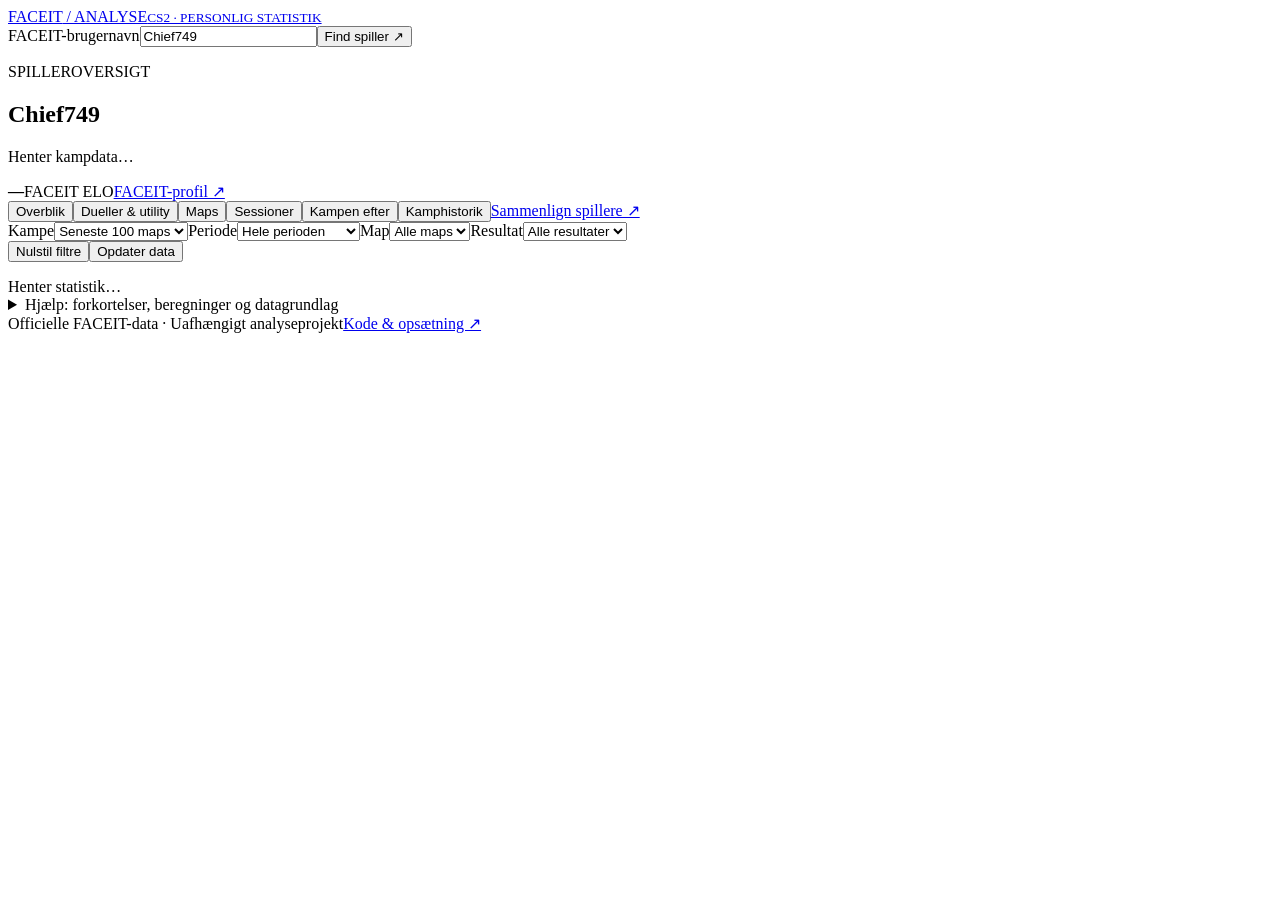
==== dashboard/public/dashboard.html @ 3bfe22c3 "Enable accessible bidirectional column sorting in match history" ====
<!doctype html><html lang="da"><head><meta charset="utf-8"><meta name="viewport" content="width=device-width,initial-scale=1"><title>FACEIT Analyse · CS2-statistik</title><meta name="description" content="CS2-statistik, form, maps, opening duels og utility fra officielle FACEIT-data."><link rel="stylesheet" href="/dashboard.css"></head>
<body><main>
<header><a href="/" class="brand">FACEIT<span> / ANALYSE</span><small>CS2 · PERSONLIG STATISTIK</small></a><form id="search"><label class="sr-only" for="nickname">FACEIT-brugernavn</label><input id="nickname" aria-describedby="configuration" name="nickname" value="Chief749" maxlength="64" placeholder="FACEIT-brugernavn" autocomplete="off" required><button type="submit" id="searchButton">Find spiller ↗</button></form></header>
<div id="error" class="notice error" role="alert" hidden></div>
<section class="intro"><div><p class="eyebrow">SPILLEROVERSIGT</p><h1 id="playerName">Chief749</h1><p id="status" role="status">Henter kampdata…</p></div><div class="player-meta"><strong id="elo">—</strong><span id="level">FACEIT ELO</span><a id="profileLink" href="https://www.faceit.com/en/players/Chief749" target="_blank" rel="noopener">FACEIT-profil ↗</a></div></section>
<p id="configuration" class="notice" hidden>Du ser Chief749s automatisk opdaterede kampdata. Søgning på andre spillere afventer opsætning.</p>
<nav id="viewNav" aria-label="Analysevisninger"><button type="button" data-view-target="overview" aria-current="page">Overblik</button><button type="button" data-view-target="details">Dueller & utility</button><button type="button" data-view-target="maps">Maps</button><button type="button" data-view-target="sessions">Sessioner</button><button type="button" data-view-target="followup">Kampen efter</button><button type="button" data-view-target="history">Kamphistorik</button><a href="/compare.html">Sammenlign spillere ↗</a></nav>
<section class="filters" aria-label="Filtre"><label>Kampe<select id="limit"><option value="100">Seneste 100 maps</option><option value="50">Seneste 50 maps</option><option value="20">Seneste 20 maps</option><option value="all">Alle indlæste</option></select></label><label>Periode<select id="days"><option value="all">Hele perioden</option><option value="30">Seneste 30 dage</option><option value="90">Seneste 90 dage</option></select></label><label>Map<select id="map"><option value="all">Alle maps</option></select></label><label>Resultat<select id="result"><option value="all">Alle resultater</option><option value="win">Sejre</option><option value="loss">Nederlag</option></select></label><div class="filter-actions"><button id="resetFilters" class="secondary" type="button">Nulstil filtre</button><button id="refresh" class="secondary" type="button" title="Hent seneste tilgængelige data. Nye data kan være forsinket af cache eller arkivimport.">Opdater data</button></div></section>
<p class="muted scope" id="scope" role="status"></p><p id="viewHelp" class="view-help"></p>
<div id="loadingState" class="panel empty" role="status">Henter statistik…</div>
<div id="emptyState" class="panel empty" hidden><h2>Ingen kampe matcher dine filtre</h2><p>Vælg en længere periode eller vis alle maps.</p><button id="resetEmpty" type="button">Vis alle indlæste kampe</button></div>
<section id="overview" data-view="overview" hidden class="metrics" aria-label="Standardstats"></section>
<section class="combat-strip" id="combat" data-view="overview" hidden></section>
<section id="form" data-view="overview" hidden class="columns"><article class="panel trend"><div class="panel-head"><div><p class="eyebrow">UDVIKLING</p><h2>Din form over tid</h2></div><label class="sr-only" for="chartMetric">Statistik på grafen</label><select id="chartMetric"><option value="adr">ADR</option><option value="kpr">Kills pr. runde</option></select></div><canvas id="chart" height="250" role="img" aria-label="Kampstatistik med glidende gennemsnit over fem maps"></canvas><p class="muted"><span class="legend-win">● Sejr</span> · <span class="legend-loss">● Nederlag</span> · Orange linje: 5 maps, vægtet efter runder. Ældste kamp til venstre; punkterne er jævnt fordelt, uanset pauser.</p></article><article class="panel"><p class="eyebrow">PERSONLIG BASELINE</p><h2>Form & stabilitet</h2><div id="insights"></div></article></section>
<section id="details" data-view="details" hidden><div class="section-heading"><h2>Dueller, clutches & utility</h2><span id="detailStatus" role="status"></span></div><div class="advanced" id="advanced"></div></section>
<section id="mapSection" data-view="maps" hidden class="panel"><div class="panel-head"><h2>Dine maps</h2><div class="map-controls"><label>Sortér efter<select id="mapSort"><option value="count">Flest kampe</option><option value="adr">Højeste ADR</option><option value="winrate">Højeste winrate</option></select></label><label>Mindst antal maps<select id="mapMinimum"><option value="0">Vis alle</option><option value="5">5 maps</option><option value="10">10 maps</option></select></label></div></div><div class="table-wrap"><table><thead><tr><th scope="col">Map</th><th scope="col">Maps</th><th scope="col">Winrate</th><th scope="col">95 % interval</th><th scope="col">K/D</th><th scope="col">ADR</th><th scope="col">Entry-sejre</th><th scope="col">Utility / runde</th></tr></thead><tbody id="maps"></tbody></table></div><p class="muted">Klik på et mapnavn for at se dets overblik. 95 %-intervallet viser usikkerheden om winrate; få kampe giver brede intervaller.</p></section>
<section id="sessions" data-view="sessions" hidden class="columns"><article class="panel"><div class="panel-head"><h2>Gennem en session</h2><span>Antal maps vises altid</span></div><div class="table-wrap"><table><thead><tr><th scope="col">Placering</th><th scope="col">Maps</th><th scope="col">Winrate</th><th scope="col">ADR</th><th scope="col">K/D</th></tr></thead><tbody id="sessionTable"></tbody></table></div><p class="muted">Ny session efter mere end 90 minutter mellem kampenes sluttidspunkter. Positioner beregnes før filtrering. Første indlæste session kan være ufuldstændig.</p></article></section><section id="afterOverview" class="panel" data-view="followup" hidden><h2>Efter sejr og nederlag</h2><div class="table-wrap"><table><thead><tr><th scope="col">Forrige kamp</th><th scope="col">Maps</th><th scope="col">Winrate</th><th scope="col">Kills / map</th><th scope="col">Deaths / map</th><th scope="col">Kills i alt</th><th scope="col">Deaths i alt</th><th scope="col">ADR</th><th scope="col">K/D</th></tr></thead><tbody id="afterTable"></tbody></table></div><p class="muted">Tallene beskriver kampen efter resultatet — ikke selve sejren eller nederlaget. Kills/deaths pr. map er gennemsnit for maps med begge felter. Totaltal afhænger af antal maps; brug også ADR og K/D, da kamplængden kan variere. Kun efterfølgende kampe inden for 90 minutter. Sammenhænge kan også skyldes maps, medspillere og modstandere. Grupper under 10 maps markeres med *. Filtrene øverst gælder her for den efterfølgende kamp.</p></section>
<section id="rebound" data-view="followup" hidden class="panel">
<div class="panel-head"><div><p class="eyebrow">KAMPEN EFTER EN GOD ELLER DÅRLIG PRÆSTATION</p><h2>Vælg din egen sammenligning</h2></div><span id="reboundCount" role="status"></span></div>
<div class="presets" aria-label="Hurtigvalg til sammenligning"><span>Start med:</span><button type="button" data-preset="weak">Under 0,60 K/R</button><button type="button" data-preset="ten">Nederlag med 10 kills</button><button type="button" data-preset="loss">Efter alle nederlag</button></div>
<div class="filters rebound-filters">
<label>Forrige kamps resultat<select id="reboundResult"><option value="all">Alle resultater</option><option value="loss">Nederlag</option><option value="win">Sejr</option></select></label>
<label>Forrige kamps præstation<select id="reboundRule"><option value="kprBelow">Kills / runde under</option><option value="killsAtMost">Højst antal kills</option><option value="killsAtLeast">Mindst antal kills</option><option value="killsExactly">Præcis antal kills</option><option value="all">Uanset præstation</option></select></label>
<label><span id="thresholdLabel">Grænse · kills / runde</span><input id="reboundThreshold" type="number" min="0" max="5" step="0.05" value="0.6"></label>
<label>Tid til næste kamp<select id="reboundWindow"><option value="all">Uanset pause</option><option value="session">Inden for 90 minutter</option></select></label>
</div>
<p class="muted">Filtrene øverst udvælger den forrige kamp. Den næste findes i hele den indlæste historik og kan være på et andet map eller en anden dag. Kun enkeltmap-kampe med en kendt efterfølger tælles.</p>
<div id="reboundCards" class="metrics rebound-cards"></div>
<p id="reboundInsight" class="notice" role="status"></p>
<div class="table-wrap"><table><thead><tr><th scope="col">Statistik</th><th scope="col">Forrige kamp · gns.</th><th scope="col">Næste kamp · gns.</th><th scope="col">Ændring</th><th scope="col">Par med data</th></tr></thead><tbody id="reboundSummary"></tbody></table></div>
<details class="inline-help"><summary>Sådan skal sammenligningen læses</summary><p class="muted">Hvert kamppar vægter lige meget. Flere kills kan skyldes flere runder; sammenlign derfor også kills pr. runde. En forbedring efter en udvalgt svag kamp er ikke i sig selv tegn på mental styrke: usædvanligt lave resultater vil ofte blive fulgt af mere normale resultater. Maps og modstandere kan også ændre sig.</p></details>
<details><summary id="reboundPairLabel">Se de konkrete kamppar</summary><div class="table-wrap"><table><thead><tr><th scope="col">Forrige → næste dato</th><th scope="col">Maps</th><th scope="col">Forrige resultat</th><th scope="col">Kills før → efter</th><th scope="col">Deaths før → efter</th><th scope="col">Kills/runde før → efter</th><th scope="col">Ændring K/R</th><th scope="col">Næste resultat</th><th scope="col">FACEIT</th></tr></thead><tbody id="reboundPairs"></tbody></table></div></details>
</section>
<section id="history" data-view="history" hidden class="panel"><div class="panel-head"><h2>Kamphistorik</h2><span id="matchCount"></span></div><p>To eksperimentelle ratings: din samlede præstation og din placering blandt dine egne tidligere kampe. Tryk på en HaldLab-rating for at se bidragene.</p><details class="rating-method"><summary>Sådan beregnes ratings</summary><p id="ratingCoverage"></p><p><strong>HaldLab (0–2):</strong> 1,00 er udgangspunktet ved referencegennemsnittet. Formlen er 1 + 0,20 × (0,30 × z(ADR) + 0,25 × z(kills/runde) − 0,15 × z(deaths/runde) + 0,20 × z(opening-balance/runde) + 0,10 × z(flashede fjender/runde)). z er afstanden fra referencegennemsnittet målt i standardafvigelser. Opening-balance er vundne minus tabte åbningsdueller.</p><p>Det faste referencegrundlag er alle tilgængelige spillere i Chief749s 100 indlæste kampe ved oprettelsen af model v1. Det er et udsnit af disse lobbyer, ikke et repræsentativt FACEIT-gennemsnit. Historiske kampe vurderes med samme reference; dette er ikke en prognose. Vægtene er foreløbige. Kills og skade overlapper, og lave deaths eller mange flashes er ikke altid udtryk for god rundeværdi. Modellen er ikke justeret for ELO og er hverken FACEIT Rating eller Swing.</p><p><strong>Personlig (0–100):</strong> 100 × (tidligere lavere ratings + halvdelen af lige ratings) / antal tidligere ratings. 80 betyder en placering omkring din egen 80. percentil. Mindst 20 komplette tidligere maps kræves. Vi bruger samme map, hvis der er mindst 20; ellers alle maps. Aktuel kamp, senere kampe og kampe med samme sluttid udelades.</p><p>Historikken bygger på op til 100 indlæste maps, også når du filtrerer visningen. Ældre kampe kan derfor mangle personlig rating. Manglende input vises som —, aldrig som nul. Ratings opdateres, mens kampdetaljer hentes. Personlig rating er ikke en sammenligning af forskellige spilleres niveau.</p></details><p class="sort-help">Klik på en kolonne for at sortere; klik igen for at vende rækkefølgen. K, D og A kan vælges hver for sig. Score sorteres efter første tal, derefter andet; opening efter vundne dueller, derefter forsøg. Manglende værdier står nederst.</p><div class="table-wrap"><table><thead><tr><th scope="col" aria-sort="descending"><button type="button" class="sort-button" data-history-sort="date">Dato<span class="sort-arrow" aria-hidden="true">↓</span></button></th><th scope="col" aria-sort="none"><button type="button" class="sort-button" data-history-sort="map">Map<span class="sort-arrow" aria-hidden="true">↕</span></button></th><th scope="col" aria-sort="none"><button type="button" class="sort-button" data-history-sort="result">Resultat<span class="sort-arrow" aria-hidden="true">↕</span></button></th><th scope="col" aria-sort="none"><button type="button" class="sort-button" data-history-sort="score">Score<span class="sort-arrow" aria-hidden="true">↕</span></button></th><th scope="col" aria-sort="none"><button type="button" class="sort-button" data-history-sort="kills" aria-label="Sortér efter kills">K<span class="sort-arrow" aria-hidden="true">↕</span></button> / <button type="button" class="sort-button" data-history-sort="deaths" aria-label="Sortér efter deaths">D<span class="sort-arrow" aria-hidden="true">↕</span></button> / <button type="button" class="sort-button" data-history-sort="assists" aria-label="Sortér efter assists">A<span class="sort-arrow" aria-hidden="true">↕</span></button></th><th scope="col" aria-sort="none"><button type="button" class="sort-button" data-history-sort="kd">K/D<span class="sort-arrow" aria-hidden="true">↕</span></button></th><th scope="col" aria-sort="none"><button type="button" class="sort-button" data-history-sort="kpr">Kills / runde<span class="sort-arrow" aria-hidden="true">↕</span></button></th><th scope="col" aria-sort="none"><button type="button" class="sort-button" data-history-sort="adr">ADR<span class="sort-arrow" aria-hidden="true">↕</span></button></th><th scope="col" aria-sort="none"><button type="button" class="sort-button" data-history-sort="rating">HaldLab · beta<span class="sort-arrow" aria-hidden="true">↕</span></button></th><th scope="col" aria-sort="none"><button type="button" class="sort-button" data-history-sort="personal">Personlig · /100<span class="sort-arrow" aria-hidden="true">↕</span></button></th><th scope="col" aria-sort="none"><button type="button" class="sort-button" data-history-sort="hs">HS %<span class="sort-arrow" aria-hidden="true">↕</span></button></th><th scope="col" aria-sort="none"><button type="button" class="sort-button" data-history-sort="opening">Opening vundet / forsøgt<span class="sort-arrow" aria-hidden="true">↕</span></button></th><th scope="col" aria-sort="none"><button type="button" class="sort-button" data-history-sort="utility">Utility-skade<span class="sort-arrow" aria-hidden="true">↕</span></button></th><th scope="col">Kamp</th></tr></thead><tbody id="matches"></tbody></table></div></section>
<details class="panel" data-view="overview" hidden><summary>Elo og level 10-scenarie</summary><p id="forecast"></p><p class="muted">Antager ±25 Elo pr. kamp og uændret winrate og aktivitet. Kræver mindst 10 enkeltmap-kampe i de seneste 30 dage. Faktiske Elo-ændringer varierer.</p></details>
<details class="panel methodology"><summary>Hjælp: forkortelser, beregninger og datagrundlag</summary><p><strong>ADR:</strong> skade pr. runde. <strong>K/D:</strong> kills divideret med deaths. <strong>K/R:</strong> kills pr. runde. <strong>HS %:</strong> andel kills med headshot. <strong>Opening:</strong> kampens første duel i en runde. <strong>Clutch:</strong> en situation, hvor du er alene mod de resterende modstandere. <strong>*:</strong> færre end 10 maps; et usikkert udsnit.</p><p>Data kommer fra FACEIT Data API. K/D beregnes fra samlede kills og deaths. ADR vægtes efter runder. HS % beregnes fra headshot-kills og kills. Procenter for entry og clutch beregnes fra samlede sejre og forsøg. Manglende felter vises som — og tælles ikke som nul.</p><p>Entry viser FACEITs Entry Wins / Entry Count. Clutches vises separat for 1v1 og 1v2. Utility-skade pr. runde bruger Utility Damage / Rounds. Fjender pr. flash bruger Enemies Flashed / Flash Count. Multikill-runder summerer Double, Triple, Quadro og Penta Kills. Felternes betydning følger FACEITs registrering.</p><p>Form sammenligner de seneste op til 20 maps med lige så mange foregående maps i det filtrerede udsnit. Stabilitet viser median og 25.–75. percentil af ADR pr. map. Et kort udsnit eller forskelle i modstandere kan påvirke sammenligningen. Maps i en serie tælles separat.</p><p>Profilopslag gemmes midlertidigt i 5 minutter og kampdetaljer i op til en time. Chief749s arkiv opdateres via GitHub, også når dashboardet er lukket. Nye spilleropslag henter op til 100 seneste maps.</p></details>
<footer><span>Officielle FACEIT-data · Uafhængigt analyseprojekt</span><a href="https://github.com/mathiaszh/chief749-faceit-dashboard" target="_blank" rel="noopener">Kode & opsætning ↗</a></footer>
</main><script type="module" src="/dashboard.mjs"></script></body></html>
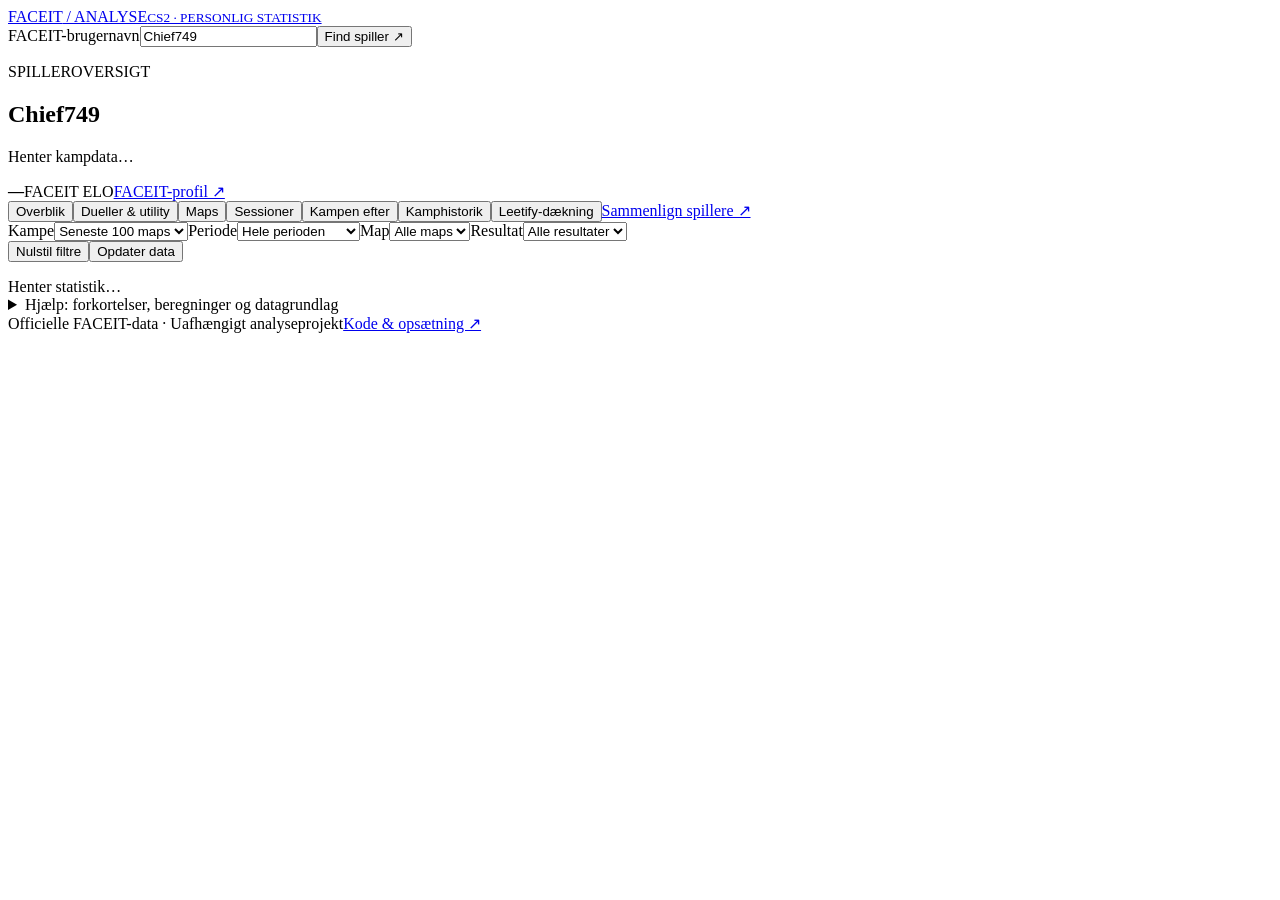
==== commit 6923a059: "Show explicit Leetify coverage, failed lookups and on-demand batch testing" ====
--- a/dashboard/public/dashboard.html
+++ b/dashboard/public/dashboard.html
@@ -4,7 +4,7 @@
 <div id="error" class="notice error" role="alert" hidden></div>
 <section class="intro"><div><p class="eyebrow">SPILLEROVERSIGT</p><h1 id="playerName">Chief749</h1><p id="status" role="status">Henter kampdata…</p></div><div class="player-meta"><strong id="elo">—</strong><span id="level">FACEIT ELO</span><a id="profileLink" href="https://www.faceit.com/en/players/Chief749" target="_blank" rel="noopener">FACEIT-profil ↗</a></div></section>
 <p id="configuration" class="notice" hidden>Du ser Chief749s automatisk opdaterede kampdata. Søgning på andre spillere afventer opsætning.</p>
-<nav id="viewNav" aria-label="Analysevisninger"><button type="button" data-view-target="overview" aria-current="page">Overblik</button><button type="button" data-view-target="details">Dueller & utility</button><button type="button" data-view-target="maps">Maps</button><button type="button" data-view-target="sessions">Sessioner</button><button type="button" data-view-target="followup">Kampen efter</button><button type="button" data-view-target="history">Kamphistorik</button><a href="/compare.html">Sammenlign spillere ↗</a></nav>
+<nav id="viewNav" aria-label="Analysevisninger"><button type="button" data-view-target="overview" aria-current="page">Overblik</button><button type="button" data-view-target="details">Dueller & utility</button><button type="button" data-view-target="maps">Maps</button><button type="button" data-view-target="sessions">Sessioner</button><button type="button" data-view-target="followup">Kampen efter</button><button type="button" data-view-target="history">Kamphistorik</button><button type="button" data-view-target="leetify">Leetify-dækning</button><a href="/compare.html">Sammenlign spillere ↗</a></nav>
 <section class="filters" aria-label="Filtre"><label>Kampe<select id="limit"><option value="100">Seneste 100 maps</option><option value="50">Seneste 50 maps</option><option value="20">Seneste 20 maps</option><option value="all">Alle indlæste</option></select></label><label>Periode<select id="days"><option value="all">Hele perioden</option><option value="30">Seneste 30 dage</option><option value="90">Seneste 90 dage</option></select></label><label>Map<select id="map"><option value="all">Alle maps</option></select></label><label>Resultat<select id="result"><option value="all">Alle resultater</option><option value="win">Sejre</option><option value="loss">Nederlag</option></select></label><div class="filter-actions"><button id="resetFilters" class="secondary" type="button">Nulstil filtre</button><button id="refresh" class="secondary" type="button" title="Hent seneste tilgængelige data. Nye data kan være forsinket af cache eller arkivimport.">Opdater data</button></div></section>
 <p class="muted scope" id="scope" role="status"></p><p id="viewHelp" class="view-help"></p>
 <div id="loadingState" class="panel empty" role="status">Henter statistik…</div>
@@ -31,7 +31,8 @@
 <details class="inline-help"><summary>Sådan skal sammenligningen læses</summary><p class="muted">Hvert kamppar vægter lige meget. Flere kills kan skyldes flere runder; sammenlign derfor også kills pr. runde. En forbedring efter en udvalgt svag kamp er ikke i sig selv tegn på mental styrke: usædvanligt lave resultater vil ofte blive fulgt af mere normale resultater. Maps og modstandere kan også ændre sig.</p></details>
 <details><summary id="reboundPairLabel">Se de konkrete kamppar</summary><div class="table-wrap"><table><thead><tr><th scope="col">Forrige → næste dato</th><th scope="col">Maps</th><th scope="col">Forrige resultat</th><th scope="col">Kills før → efter</th><th scope="col">Deaths før → efter</th><th scope="col">Kills/runde før → efter</th><th scope="col">Ændring K/R</th><th scope="col">Næste resultat</th><th scope="col">FACEIT</th></tr></thead><tbody id="reboundPairs"></tbody></table></div></details>
 </section>
-<section id="history" data-view="history" hidden class="panel"><div class="panel-head"><h2>Kamphistorik</h2><span id="matchCount"></span></div><p>To eksperimentelle ratings: din samlede præstation og din placering blandt dine egne tidligere kampe. Tryk på en HaldLab-rating for at se bidragene.</p><details class="rating-method"><summary>Sådan beregnes ratings</summary><p id="ratingCoverage"></p><p><strong>HaldLab (0–2):</strong> 1,00 er udgangspunktet ved referencegennemsnittet. Formlen er 1 + 0,20 × (0,30 × z(ADR) + 0,25 × z(kills/runde) − 0,15 × z(deaths/runde) + 0,20 × z(opening-balance/runde) + 0,10 × z(flashede fjender/runde)). z er afstanden fra referencegennemsnittet målt i standardafvigelser. Opening-balance er vundne minus tabte åbningsdueller.</p><p>Det faste referencegrundlag er alle tilgængelige spillere i Chief749s 100 indlæste kampe ved oprettelsen af model v1. Det er et udsnit af disse lobbyer, ikke et repræsentativt FACEIT-gennemsnit. Historiske kampe vurderes med samme reference; dette er ikke en prognose. Vægtene er foreløbige. Kills og skade overlapper, og lave deaths eller mange flashes er ikke altid udtryk for god rundeværdi. Modellen er ikke justeret for ELO og er hverken FACEIT Rating eller Swing.</p><p><strong>Personlig (0–100):</strong> 100 × (tidligere lavere ratings + halvdelen af lige ratings) / antal tidligere ratings. 80 betyder en placering omkring din egen 80. percentil. Mindst 20 komplette tidligere maps kræves. Vi bruger samme map, hvis der er mindst 20; ellers alle maps. Aktuel kamp, senere kampe og kampe med samme sluttid udelades.</p><p>Historikken bygger på op til 100 indlæste maps, også når du filtrerer visningen. Ældre kampe kan derfor mangle personlig rating. Manglende input vises som —, aldrig som nul. Ratings opdateres, mens kampdetaljer hentes. Personlig rating er ikke en sammenligning af forskellige spilleres niveau.</p></details><p class="sort-help">Klik på en kolonne for at sortere; klik igen for at vende rækkefølgen. K, D og A kan vælges hver for sig. Score sorteres efter første tal, derefter andet; opening efter vundne dueller, derefter forsøg. Manglende værdier står nederst.</p><div class="table-wrap"><table><thead><tr><th scope="col" aria-sort="descending"><button type="button" class="sort-button" data-history-sort="date">Dato<span class="sort-arrow" aria-hidden="true">↓</span></button></th><th scope="col" aria-sort="none"><button type="button" class="sort-button" data-history-sort="map">Map<span class="sort-arrow" aria-hidden="true">↕</span></button></th><th scope="col" aria-sort="none"><button type="button" class="sort-button" data-history-sort="result">Resultat<span class="sort-arrow" aria-hidden="true">↕</span></button></th><th scope="col" aria-sort="none"><button type="button" class="sort-button" data-history-sort="score">Score<span class="sort-arrow" aria-hidden="true">↕</span></button></th><th scope="col" aria-sort="none"><button type="button" class="sort-button" data-history-sort="kills" aria-label="Sortér efter kills">K<span class="sort-arrow" aria-hidden="true">↕</span></button> / <button type="button" class="sort-button" data-history-sort="deaths" aria-label="Sortér efter deaths">D<span class="sort-arrow" aria-hidden="true">↕</span></button> / <button type="button" class="sort-button" data-history-sort="assists" aria-label="Sortér efter assists">A<span class="sort-arrow" aria-hidden="true">↕</span></button></th><th scope="col" aria-sort="none"><button type="button" class="sort-button" data-history-sort="kd">K/D<span class="sort-arrow" aria-hidden="true">↕</span></button></th><th scope="col" aria-sort="none"><button type="button" class="sort-button" data-history-sort="kpr">Kills / runde<span class="sort-arrow" aria-hidden="true">↕</span></button></th><th scope="col" aria-sort="none"><button type="button" class="sort-button" data-history-sort="adr">ADR<span class="sort-arrow" aria-hidden="true">↕</span></button></th><th scope="col" aria-sort="none"><button type="button" class="sort-button" data-history-sort="rating">HaldLab · beta<span class="sort-arrow" aria-hidden="true">↕</span></button></th><th scope="col" aria-sort="none"><button type="button" class="sort-button" data-history-sort="personal">Personlig · /100<span class="sort-arrow" aria-hidden="true">↕</span></button></th><th scope="col" aria-sort="none"><button type="button" class="sort-button" data-history-sort="hs">HS %<span class="sort-arrow" aria-hidden="true">↕</span></button></th><th scope="col" aria-sort="none"><button type="button" class="sort-button" data-history-sort="opening">Opening vundet / forsøgt<span class="sort-arrow" aria-hidden="true">↕</span></button></th><th scope="col" aria-sort="none"><button type="button" class="sort-button" data-history-sort="utility">Utility-skade<span class="sort-arrow" aria-hidden="true">↕</span></button></th><th scope="col">Kamp</th></tr></thead><tbody id="matches"></tbody></table></div></section>
+<section id="leetify" data-view="leetify" hidden class="panel"><div class="panel-head"><h2>Leetify-dækning</h2><span>Forbindelsestest · beta</span></div><p class="notice">Leetify har ikke nødvendigvis data for alle dine kampe. Nogle opslag fejler hos Leetify. Dine FACEIT-statistikker og HaldLab-ratings er uafhængige af denne dækning.</p><p>Undersøg tilgængeligheden for op til 10 maps ad gangen i dit valgte udsnit. Manglende Leetify-data er ikke nul og må ikke tælles med som dårlige præstationer. Denne test viser datadækning; Leetifys statistikværdier er endnu ikke vist på dashboardet.</p><div class="filter-actions"><button id="leetifyCheck" type="button">Undersøg næste 10 maps</button><button id="leetifyRetry" class="secondary" type="button" disabled>Prøv manglende / fejl igen</button></div><p id="leetifyCoverageSummary" role="status" aria-live="polite"></p><p id="leetifyCoverageErrors" class="muted"></p><p class="muted">Status gælder dette opslag og nulstilles ved nyt spilleropslag, opdatering eller genindlæsning. Ikke undersøgte kampe indgår ikke i dækningen. Filtrene ændrer det viste udsnit.</p><div class="table-wrap"><table><thead><tr><th>Dato</th><th>Map</th><th>Leetify-status</th><th>Datatilgængelighed</th></tr></thead><tbody id="leetifyCoverageRows"></tbody></table></div><p>Tilgængelighed kontrolleres via <a href="https://leetify.com/" target="_blank" rel="noopener">Leetify</a>. Uafhængigt projekt.</p></section>
+<section id="history" data-view="history" hidden class="panel"><div class="panel-head"><h2>Kamphistorik</h2><span id="matchCount"></span></div><p class="muted">Leetify dækker ikke nødvendigvis alle kampe. <a href="#leetify">Kontrollér Leetify-dækning</a>. Tabellen her bruger FACEIT-data og egne ratings.</p><p>To eksperimentelle ratings: din samlede præstation og din placering blandt dine egne tidligere kampe. Tryk på en HaldLab-rating for at se bidragene.</p><details class="rating-method"><summary>Sådan beregnes ratings</summary><p id="ratingCoverage"></p><p><strong>HaldLab (0–2):</strong> 1,00 er udgangspunktet ved referencegennemsnittet. Formlen er 1 + 0,20 × (0,30 × z(ADR) + 0,25 × z(kills/runde) − 0,15 × z(deaths/runde) + 0,20 × z(opening-balance/runde) + 0,10 × z(flashede fjender/runde)). z er afstanden fra referencegennemsnittet målt i standardafvigelser. Opening-balance er vundne minus tabte åbningsdueller.</p><p>Det faste referencegrundlag er alle tilgængelige spillere i Chief749s 100 indlæste kampe ved oprettelsen af model v1. Det er et udsnit af disse lobbyer, ikke et repræsentativt FACEIT-gennemsnit. Historiske kampe vurderes med samme reference; dette er ikke en prognose. Vægtene er foreløbige. Kills og skade overlapper, og lave deaths eller mange flashes er ikke altid udtryk for god rundeværdi. Modellen er ikke justeret for ELO og er hverken FACEIT Rating eller Swing.</p><p><strong>Personlig (0–100):</strong> 100 × (tidligere lavere ratings + halvdelen af lige ratings) / antal tidligere ratings. 80 betyder en placering omkring din egen 80. percentil. Mindst 20 komplette tidligere maps kræves. Vi bruger samme map, hvis der er mindst 20; ellers alle maps. Aktuel kamp, senere kampe og kampe med samme sluttid udelades.</p><p>Historikken bygger på op til 100 indlæste maps, også når du filtrerer visningen. Ældre kampe kan derfor mangle personlig rating. Manglende input vises som —, aldrig som nul. Ratings opdateres, mens kampdetaljer hentes. Personlig rating er ikke en sammenligning af forskellige spilleres niveau.</p></details><p class="sort-help">Klik på en kolonne for at sortere; klik igen for at vende rækkefølgen. K, D og A kan vælges hver for sig. Score sorteres efter første tal, derefter andet; opening efter vundne dueller, derefter forsøg. Manglende værdier står nederst.</p><div class="table-wrap"><table><thead><tr><th scope="col" aria-sort="descending"><button type="button" class="sort-button" data-history-sort="date">Dato<span class="sort-arrow" aria-hidden="true">↓</span></button></th><th scope="col" aria-sort="none"><button type="button" class="sort-button" data-history-sort="map">Map<span class="sort-arrow" aria-hidden="true">↕</span></button></th><th scope="col" aria-sort="none"><button type="button" class="sort-button" data-history-sort="result">Resultat<span class="sort-arrow" aria-hidden="true">↕</span></button></th><th scope="col" aria-sort="none"><button type="button" class="sort-button" data-history-sort="score">Score<span class="sort-arrow" aria-hidden="true">↕</span></button></th><th scope="col" aria-sort="none"><button type="button" class="sort-button" data-history-sort="kills" aria-label="Sortér efter kills">K<span class="sort-arrow" aria-hidden="true">↕</span></button> / <button type="button" class="sort-button" data-history-sort="deaths" aria-label="Sortér efter deaths">D<span class="sort-arrow" aria-hidden="true">↕</span></button> / <button type="button" class="sort-button" data-history-sort="assists" aria-label="Sortér efter assists">A<span class="sort-arrow" aria-hidden="true">↕</span></button></th><th scope="col" aria-sort="none"><button type="button" class="sort-button" data-history-sort="kd">K/D<span class="sort-arrow" aria-hidden="true">↕</span></button></th><th scope="col" aria-sort="none"><button type="button" class="sort-button" data-history-sort="kpr">Kills / runde<span class="sort-arrow" aria-hidden="true">↕</span></button></th><th scope="col" aria-sort="none"><button type="button" class="sort-button" data-history-sort="adr">ADR<span class="sort-arrow" aria-hidden="true">↕</span></button></th><th scope="col" aria-sort="none"><button type="button" class="sort-button" data-history-sort="rating">HaldLab · beta<span class="sort-arrow" aria-hidden="true">↕</span></button></th><th scope="col" aria-sort="none"><button type="button" class="sort-button" data-history-sort="personal">Personlig · /100<span class="sort-arrow" aria-hidden="true">↕</span></button></th><th scope="col" aria-sort="none"><button type="button" class="sort-button" data-history-sort="hs">HS %<span class="sort-arrow" aria-hidden="true">↕</span></button></th><th scope="col" aria-sort="none"><button type="button" class="sort-button" data-history-sort="opening">Opening vundet / forsøgt<span class="sort-arrow" aria-hidden="true">↕</span></button></th><th scope="col" aria-sort="none"><button type="button" class="sort-button" data-history-sort="utility">Utility-skade<span class="sort-arrow" aria-hidden="true">↕</span></button></th><th scope="col">Kamp</th></tr></thead><tbody id="matches"></tbody></table></div></section>
 <details class="panel" data-view="overview" hidden><summary>Elo og level 10-scenarie</summary><p id="forecast"></p><p class="muted">Antager ±25 Elo pr. kamp og uændret winrate og aktivitet. Kræver mindst 10 enkeltmap-kampe i de seneste 30 dage. Faktiske Elo-ændringer varierer.</p></details>
 <details class="panel methodology"><summary>Hjælp: forkortelser, beregninger og datagrundlag</summary><p><strong>ADR:</strong> skade pr. runde. <strong>K/D:</strong> kills divideret med deaths. <strong>K/R:</strong> kills pr. runde. <strong>HS %:</strong> andel kills med headshot. <strong>Opening:</strong> kampens første duel i en runde. <strong>Clutch:</strong> en situation, hvor du er alene mod de resterende modstandere. <strong>*:</strong> færre end 10 maps; et usikkert udsnit.</p><p>Data kommer fra FACEIT Data API. K/D beregnes fra samlede kills og deaths. ADR vægtes efter runder. HS % beregnes fra headshot-kills og kills. Procenter for entry og clutch beregnes fra samlede sejre og forsøg. Manglende felter vises som — og tælles ikke som nul.</p><p>Entry viser FACEITs Entry Wins / Entry Count. Clutches vises separat for 1v1 og 1v2. Utility-skade pr. runde bruger Utility Damage / Rounds. Fjender pr. flash bruger Enemies Flashed / Flash Count. Multikill-runder summerer Double, Triple, Quadro og Penta Kills. Felternes betydning følger FACEITs registrering.</p><p>Form sammenligner de seneste op til 20 maps med lige så mange foregående maps i det filtrerede udsnit. Stabilitet viser median og 25.–75. percentil af ADR pr. map. Et kort udsnit eller forskelle i modstandere kan påvirke sammenligningen. Maps i en serie tælles separat.</p><p>Profilopslag gemmes midlertidigt i 5 minutter og kampdetaljer i op til en time. Chief749s arkiv opdateres via GitHub, også når dashboardet er lukket. Nye spilleropslag henter op til 100 seneste maps.</p></details>
 <footer><span>Officielle FACEIT-data · Uafhængigt analyseprojekt</span><a href="https://github.com/mathiaszh/chief749-faceit-dashboard" target="_blank" rel="noopener">Kode & opsætning ↗</a></footer>
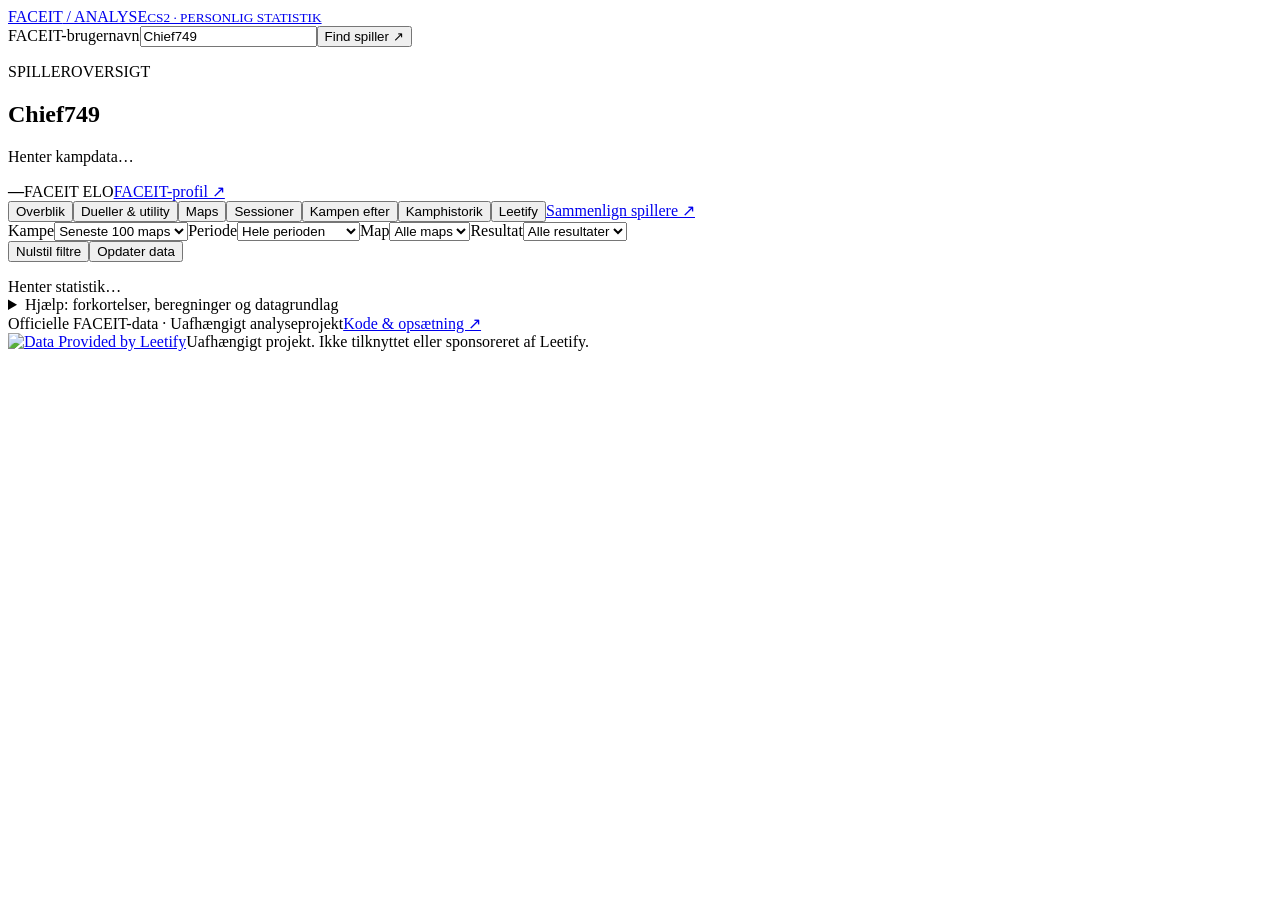
==== commit 4a30eb51: "Show automatic Leetify ratings and match stats from a single history request" ====
--- a/dashboard/public/dashboard.html
+++ b/dashboard/public/dashboard.html
@@ -4,7 +4,7 @@
 <div id="error" class="notice error" role="alert" hidden></div>
 <section class="intro"><div><p class="eyebrow">SPILLEROVERSIGT</p><h1 id="playerName">Chief749</h1><p id="status" role="status">Henter kampdata…</p></div><div class="player-meta"><strong id="elo">—</strong><span id="level">FACEIT ELO</span><a id="profileLink" href="https://www.faceit.com/en/players/Chief749" target="_blank" rel="noopener">FACEIT-profil ↗</a></div></section>
 <p id="configuration" class="notice" hidden>Du ser Chief749s automatisk opdaterede kampdata. Søgning på andre spillere afventer opsætning.</p>
-<nav id="viewNav" aria-label="Analysevisninger"><button type="button" data-view-target="overview" aria-current="page">Overblik</button><button type="button" data-view-target="details">Dueller & utility</button><button type="button" data-view-target="maps">Maps</button><button type="button" data-view-target="sessions">Sessioner</button><button type="button" data-view-target="followup">Kampen efter</button><button type="button" data-view-target="history">Kamphistorik</button><button type="button" data-view-target="leetify">Leetify-dækning</button><a href="/compare.html">Sammenlign spillere ↗</a></nav>
+<nav id="viewNav" aria-label="Analysevisninger"><button type="button" data-view-target="overview" aria-current="page">Overblik</button><button type="button" data-view-target="details">Dueller & utility</button><button type="button" data-view-target="maps">Maps</button><button type="button" data-view-target="sessions">Sessioner</button><button type="button" data-view-target="followup">Kampen efter</button><button type="button" data-view-target="history">Kamphistorik</button><button type="button" data-view-target="leetify">Leetify</button><a href="/compare.html">Sammenlign spillere ↗</a></nav>
 <section class="filters" aria-label="Filtre"><label>Kampe<select id="limit"><option value="100">Seneste 100 maps</option><option value="50">Seneste 50 maps</option><option value="20">Seneste 20 maps</option><option value="all">Alle indlæste</option></select></label><label>Periode<select id="days"><option value="all">Hele perioden</option><option value="30">Seneste 30 dage</option><option value="90">Seneste 90 dage</option></select></label><label>Map<select id="map"><option value="all">Alle maps</option></select></label><label>Resultat<select id="result"><option value="all">Alle resultater</option><option value="win">Sejre</option><option value="loss">Nederlag</option></select></label><div class="filter-actions"><button id="resetFilters" class="secondary" type="button">Nulstil filtre</button><button id="refresh" class="secondary" type="button" title="Hent seneste tilgængelige data. Nye data kan være forsinket af cache eller arkivimport.">Opdater data</button></div></section>
 <p class="muted scope" id="scope" role="status"></p><p id="viewHelp" class="view-help"></p>
 <div id="loadingState" class="panel empty" role="status">Henter statistik…</div>
@@ -31,9 +31,16 @@
 <details class="inline-help"><summary>Sådan skal sammenligningen læses</summary><p class="muted">Hvert kamppar vægter lige meget. Flere kills kan skyldes flere runder; sammenlign derfor også kills pr. runde. En forbedring efter en udvalgt svag kamp er ikke i sig selv tegn på mental styrke: usædvanligt lave resultater vil ofte blive fulgt af mere normale resultater. Maps og modstandere kan også ændre sig.</p></details>
 <details><summary id="reboundPairLabel">Se de konkrete kamppar</summary><div class="table-wrap"><table><thead><tr><th scope="col">Forrige → næste dato</th><th scope="col">Maps</th><th scope="col">Forrige resultat</th><th scope="col">Kills før → efter</th><th scope="col">Deaths før → efter</th><th scope="col">Kills/runde før → efter</th><th scope="col">Ændring K/R</th><th scope="col">Næste resultat</th><th scope="col">FACEIT</th></tr></thead><tbody id="reboundPairs"></tbody></table></div></details>
 </section>
-<section id="leetify" data-view="leetify" hidden class="panel"><div class="panel-head"><h2>Leetify-dækning</h2><span>Forbindelsestest · beta</span></div><p class="notice">Leetify har ikke nødvendigvis data for alle dine kampe. Nogle opslag fejler hos Leetify. Dine FACEIT-statistikker og HaldLab-ratings er uafhængige af denne dækning.</p><p>Undersøg tilgængeligheden for op til 10 maps ad gangen i dit valgte udsnit. Manglende Leetify-data er ikke nul og må ikke tælles med som dårlige præstationer. Denne test viser datadækning; Leetifys statistikværdier er endnu ikke vist på dashboardet.</p><div class="filter-actions"><button id="leetifyCheck" type="button">Undersøg næste 10 maps</button><button id="leetifyRetry" class="secondary" type="button" disabled>Prøv manglende / fejl igen</button></div><p id="leetifyCoverageSummary" role="status" aria-live="polite"></p><p id="leetifyCoverageErrors" class="muted"></p><p class="muted">Status gælder dette opslag og nulstilles ved nyt spilleropslag, opdatering eller genindlæsning. Ikke undersøgte kampe indgår ikke i dækningen. Filtrene ændrer det viste udsnit.</p><div class="table-wrap"><table><thead><tr><th>Dato</th><th>Map</th><th>Leetify-status</th><th>Datatilgængelighed</th></tr></thead><tbody id="leetifyCoverageRows"></tbody></table></div><p>Tilgængelighed kontrolleres via <a href="https://leetify.com/" target="_blank" rel="noopener">Leetify</a>. Uafhængigt projekt.</p></section>
-<section id="history" data-view="history" hidden class="panel"><div class="panel-head"><h2>Kamphistorik</h2><span id="matchCount"></span></div><p class="muted">Leetify dækker ikke nødvendigvis alle kampe. <a href="#leetify">Kontrollér Leetify-dækning</a>. Tabellen her bruger FACEIT-data og egne ratings.</p><p>To eksperimentelle ratings: din samlede præstation og din placering blandt dine egne tidligere kampe. Tryk på en HaldLab-rating for at se bidragene.</p><details class="rating-method"><summary>Sådan beregnes ratings</summary><p id="ratingCoverage"></p><p><strong>HaldLab (0–2):</strong> 1,00 er udgangspunktet ved referencegennemsnittet. Formlen er 1 + 0,20 × (0,30 × z(ADR) + 0,25 × z(kills/runde) − 0,15 × z(deaths/runde) + 0,20 × z(opening-balance/runde) + 0,10 × z(flashede fjender/runde)). z er afstanden fra referencegennemsnittet målt i standardafvigelser. Opening-balance er vundne minus tabte åbningsdueller.</p><p>Det faste referencegrundlag er alle tilgængelige spillere i Chief749s 100 indlæste kampe ved oprettelsen af model v1. Det er et udsnit af disse lobbyer, ikke et repræsentativt FACEIT-gennemsnit. Historiske kampe vurderes med samme reference; dette er ikke en prognose. Vægtene er foreløbige. Kills og skade overlapper, og lave deaths eller mange flashes er ikke altid udtryk for god rundeværdi. Modellen er ikke justeret for ELO og er hverken FACEIT Rating eller Swing.</p><p><strong>Personlig (0–100):</strong> 100 × (tidligere lavere ratings + halvdelen af lige ratings) / antal tidligere ratings. 80 betyder en placering omkring din egen 80. percentil. Mindst 20 komplette tidligere maps kræves. Vi bruger samme map, hvis der er mindst 20; ellers alle maps. Aktuel kamp, senere kampe og kampe med samme sluttid udelades.</p><p>Historikken bygger på op til 100 indlæste maps, også når du filtrerer visningen. Ældre kampe kan derfor mangle personlig rating. Manglende input vises som —, aldrig som nul. Ratings opdateres, mens kampdetaljer hentes. Personlig rating er ikke en sammenligning af forskellige spilleres niveau.</p></details><p class="sort-help">Klik på en kolonne for at sortere; klik igen for at vende rækkefølgen. K, D og A kan vælges hver for sig. Score sorteres efter første tal, derefter andet; opening efter vundne dueller, derefter forsøg. Manglende værdier står nederst.</p><div class="table-wrap"><table><thead><tr><th scope="col" aria-sort="descending"><button type="button" class="sort-button" data-history-sort="date">Dato<span class="sort-arrow" aria-hidden="true">↓</span></button></th><th scope="col" aria-sort="none"><button type="button" class="sort-button" data-history-sort="map">Map<span class="sort-arrow" aria-hidden="true">↕</span></button></th><th scope="col" aria-sort="none"><button type="button" class="sort-button" data-history-sort="result">Resultat<span class="sort-arrow" aria-hidden="true">↕</span></button></th><th scope="col" aria-sort="none"><button type="button" class="sort-button" data-history-sort="score">Score<span class="sort-arrow" aria-hidden="true">↕</span></button></th><th scope="col" aria-sort="none"><button type="button" class="sort-button" data-history-sort="kills" aria-label="Sortér efter kills">K<span class="sort-arrow" aria-hidden="true">↕</span></button> / <button type="button" class="sort-button" data-history-sort="deaths" aria-label="Sortér efter deaths">D<span class="sort-arrow" aria-hidden="true">↕</span></button> / <button type="button" class="sort-button" data-history-sort="assists" aria-label="Sortér efter assists">A<span class="sort-arrow" aria-hidden="true">↕</span></button></th><th scope="col" aria-sort="none"><button type="button" class="sort-button" data-history-sort="kd">K/D<span class="sort-arrow" aria-hidden="true">↕</span></button></th><th scope="col" aria-sort="none"><button type="button" class="sort-button" data-history-sort="kpr">Kills / runde<span class="sort-arrow" aria-hidden="true">↕</span></button></th><th scope="col" aria-sort="none"><button type="button" class="sort-button" data-history-sort="adr">ADR<span class="sort-arrow" aria-hidden="true">↕</span></button></th><th scope="col" aria-sort="none"><button type="button" class="sort-button" data-history-sort="rating">HaldLab · beta<span class="sort-arrow" aria-hidden="true">↕</span></button></th><th scope="col" aria-sort="none"><button type="button" class="sort-button" data-history-sort="personal">Personlig · /100<span class="sort-arrow" aria-hidden="true">↕</span></button></th><th scope="col" aria-sort="none"><button type="button" class="sort-button" data-history-sort="hs">HS %<span class="sort-arrow" aria-hidden="true">↕</span></button></th><th scope="col" aria-sort="none"><button type="button" class="sort-button" data-history-sort="opening">Opening vundet / forsøgt<span class="sort-arrow" aria-hidden="true">↕</span></button></th><th scope="col" aria-sort="none"><button type="button" class="sort-button" data-history-sort="utility">Utility-skade<span class="sort-arrow" aria-hidden="true">↕</span></button></th><th scope="col">Kamp</th></tr></thead><tbody id="matches"></tbody></table></div></section>
+<section id="leetify" data-view="leetify" hidden class="panel">
+<div class="panel-head"><h2>Leetify-statistik</h2><span>Hentes automatisk</span></div>
+<p id="leetifyStatus" role="status" aria-live="polite">Henter automatisk Leetify-statistik…</p>
+<button id="leetifyRetryStats" type="button" class="secondary" hidden>Prøv Leetify igen</button>
+<p>Se dit sigte, din bevægelse og din præstation i hver kamp. Klik på en rating for at se alle kampens Leetify-statistikker. Filtrene øverst gælder også her.</p>
+<div class="table-wrap"><table><thead><tr><th>Dato</th><th>Map</th><th>Leetify Rating</th><th>Crosshair placement</th><th>Time to Damage</th><th>Proper Counter-Strafing</th><th>Spray Accuracy</th><th>Kilde</th></tr></thead><tbody id="leetifyMatchRows"></tbody></table></div>
+<details class="inline-help"><summary>Hvorfor mangler nogle kampe Leetify-data?</summary><p>Vi sammenholder dine op til 100 FACEIT-maps med de seneste op til 100 FACEIT-kampe i Leetifys svar. Kampe kobles med præcist kamp-ID og map. En kamp uden data kan mangle en uploadet eller analyseret demo eller ligge uden for Leetifys returnerede historik. Manglende data tæller aldrig som nul og påvirker ikke FACEIT-statistikker eller HaldLab-ratings.</p><p><a href="https://leetify.com/blog/faceit-browser-extensions/" target="_blank" rel="noopener">Sådan uploader du en FACEIT-demo til Leetify ↗</a>. Brug sidens “Opdater data”, når demoen er analyseret.</p></details>
+</section>
+<section id="history" data-view="history" hidden class="panel"><div class="panel-head"><h2>Kamphistorik</h2><span id="matchCount"></span></div><p class="muted">Leetify Rating hentes automatisk. Klik på ratingen for kampens sigte-, trade- og utility-statistikker. <a href="#leetify">Se Leetify-overblik og datadækning</a>.</p><p>To eksperimentelle ratings: din samlede præstation og din placering blandt dine egne tidligere kampe. Tryk på en HaldLab-rating for at se bidragene.</p><details class="rating-method"><summary>Sådan beregnes ratings</summary><p id="ratingCoverage"></p><p><strong>HaldLab (0–2):</strong> 1,00 er udgangspunktet ved referencegennemsnittet. Formlen er 1 + 0,20 × (0,30 × z(ADR) + 0,25 × z(kills/runde) − 0,15 × z(deaths/runde) + 0,20 × z(opening-balance/runde) + 0,10 × z(flashede fjender/runde)). z er afstanden fra referencegennemsnittet målt i standardafvigelser. Opening-balance er vundne minus tabte åbningsdueller.</p><p>Det faste referencegrundlag er alle tilgængelige spillere i Chief749s 100 indlæste kampe ved oprettelsen af model v1. Det er et udsnit af disse lobbyer, ikke et repræsentativt FACEIT-gennemsnit. Historiske kampe vurderes med samme reference; dette er ikke en prognose. Vægtene er foreløbige. Kills og skade overlapper, og lave deaths eller mange flashes er ikke altid udtryk for god rundeværdi. Modellen er ikke justeret for ELO og er hverken FACEIT Rating eller Swing.</p><p><strong>Personlig (0–100):</strong> 100 × (tidligere lavere ratings + halvdelen af lige ratings) / antal tidligere ratings. 80 betyder en placering omkring din egen 80. percentil. Mindst 20 komplette tidligere maps kræves. Vi bruger samme map, hvis der er mindst 20; ellers alle maps. Aktuel kamp, senere kampe og kampe med samme sluttid udelades.</p><p>Historikken bygger på op til 100 indlæste maps, også når du filtrerer visningen. Ældre kampe kan derfor mangle personlig rating. Manglende input vises som —, aldrig som nul. Ratings opdateres, mens kampdetaljer hentes. Personlig rating er ikke en sammenligning af forskellige spilleres niveau.</p></details><p class="sort-help">Klik på en kolonne for at sortere; klik igen for at vende rækkefølgen. K, D og A kan vælges hver for sig. Score sorteres efter første tal, derefter andet; opening efter vundne dueller, derefter forsøg. Manglende værdier står nederst.</p><div class="table-wrap"><table><thead><tr><th scope="col" aria-sort="descending"><button type="button" class="sort-button" data-history-sort="date">Dato<span class="sort-arrow" aria-hidden="true">↓</span></button></th><th scope="col" aria-sort="none"><button type="button" class="sort-button" data-history-sort="map">Map<span class="sort-arrow" aria-hidden="true">↕</span></button></th><th scope="col" aria-sort="none"><button type="button" class="sort-button" data-history-sort="result">Resultat<span class="sort-arrow" aria-hidden="true">↕</span></button></th><th scope="col" aria-sort="none"><button type="button" class="sort-button" data-history-sort="score">Score<span class="sort-arrow" aria-hidden="true">↕</span></button></th><th scope="col" aria-sort="none"><button type="button" class="sort-button" data-history-sort="kills" aria-label="Sortér efter kills">K<span class="sort-arrow" aria-hidden="true">↕</span></button> / <button type="button" class="sort-button" data-history-sort="deaths" aria-label="Sortér efter deaths">D<span class="sort-arrow" aria-hidden="true">↕</span></button> / <button type="button" class="sort-button" data-history-sort="assists" aria-label="Sortér efter assists">A<span class="sort-arrow" aria-hidden="true">↕</span></button></th><th scope="col" aria-sort="none"><button type="button" class="sort-button" data-history-sort="kd">K/D<span class="sort-arrow" aria-hidden="true">↕</span></button></th><th scope="col" aria-sort="none"><button type="button" class="sort-button" data-history-sort="kpr">Kills / runde<span class="sort-arrow" aria-hidden="true">↕</span></button></th><th scope="col" aria-sort="none"><button type="button" class="sort-button" data-history-sort="adr">ADR<span class="sort-arrow" aria-hidden="true">↕</span></button></th><th scope="col" aria-sort="none"><button type="button" class="sort-button" data-history-sort="rating">HaldLab · beta<span class="sort-arrow" aria-hidden="true">↕</span></button></th><th scope="col" aria-sort="none"><button type="button" class="sort-button" data-history-sort="personal">Personlig · /100<span class="sort-arrow" aria-hidden="true">↕</span></button></th><th scope="col" aria-sort="none"><button type="button" class="sort-button" data-history-sort="leetifyRating">Leetify Rating<span class="sort-arrow" aria-hidden="true">↕</span></button></th><th scope="col" aria-sort="none"><button type="button" class="sort-button" data-history-sort="hs">HS %<span class="sort-arrow" aria-hidden="true">↕</span></button></th><th scope="col" aria-sort="none"><button type="button" class="sort-button" data-history-sort="opening">Opening vundet / forsøgt<span class="sort-arrow" aria-hidden="true">↕</span></button></th><th scope="col" aria-sort="none"><button type="button" class="sort-button" data-history-sort="utility">Utility-skade<span class="sort-arrow" aria-hidden="true">↕</span></button></th><th scope="col">Kamp</th></tr></thead><tbody id="matches"></tbody></table></div></section>
 <details class="panel" data-view="overview" hidden><summary>Elo og level 10-scenarie</summary><p id="forecast"></p><p class="muted">Antager ±25 Elo pr. kamp og uændret winrate og aktivitet. Kræver mindst 10 enkeltmap-kampe i de seneste 30 dage. Faktiske Elo-ændringer varierer.</p></details>
 <details class="panel methodology"><summary>Hjælp: forkortelser, beregninger og datagrundlag</summary><p><strong>ADR:</strong> skade pr. runde. <strong>K/D:</strong> kills divideret med deaths. <strong>K/R:</strong> kills pr. runde. <strong>HS %:</strong> andel kills med headshot. <strong>Opening:</strong> kampens første duel i en runde. <strong>Clutch:</strong> en situation, hvor du er alene mod de resterende modstandere. <strong>*:</strong> færre end 10 maps; et usikkert udsnit.</p><p>Data kommer fra FACEIT Data API. K/D beregnes fra samlede kills og deaths. ADR vægtes efter runder. HS % beregnes fra headshot-kills og kills. Procenter for entry og clutch beregnes fra samlede sejre og forsøg. Manglende felter vises som — og tælles ikke som nul.</p><p>Entry viser FACEITs Entry Wins / Entry Count. Clutches vises separat for 1v1 og 1v2. Utility-skade pr. runde bruger Utility Damage / Rounds. Fjender pr. flash bruger Enemies Flashed / Flash Count. Multikill-runder summerer Double, Triple, Quadro og Penta Kills. Felternes betydning følger FACEITs registrering.</p><p>Form sammenligner de seneste op til 20 maps med lige så mange foregående maps i det filtrerede udsnit. Stabilitet viser median og 25.–75. percentil af ADR pr. map. Et kort udsnit eller forskelle i modstandere kan påvirke sammenligningen. Maps i en serie tælles separat.</p><p>Profilopslag gemmes midlertidigt i 5 minutter og kampdetaljer i op til en time. Chief749s arkiv opdateres via GitHub, også når dashboardet er lukket. Nye spilleropslag henter op til 100 seneste maps.</p></details>
 <footer><span>Officielle FACEIT-data · Uafhængigt analyseprojekt</span><a href="https://github.com/mathiaszh/chief749-faceit-dashboard" target="_blank" rel="noopener">Kode & opsætning ↗</a></footer>
-</main><script type="module" src="/dashboard.mjs"></script></body></html>
+<footer class="leetify-attribution"><a href="https://leetify.com/" target="_blank" rel="noopener"><img class="leetify-badge" src="/leetify-badge.png" alt="Data Provided by Leetify"></a><span>Uafhængigt projekt. Ikke tilknyttet eller sponsoreret af Leetify.</span></footer></main><script type="module" src="/dashboard.mjs"></script><dialog id="leetifyDialog" aria-labelledby="leetifyDialogLabel"><div class="panel-head"><h2 id="leetifyDialogLabel">Kampstatistik</h2><button id="leetifyClose" type="button" aria-label="Luk kampstatistik">Luk ✕</button></div><div id="leetifyDialogContent"></div><a href="https://leetify.com/" target="_blank" rel="noopener"><img class="leetify-badge" src="/leetify-badge.png" alt="Data Provided by Leetify"></a></dialog></body></html>
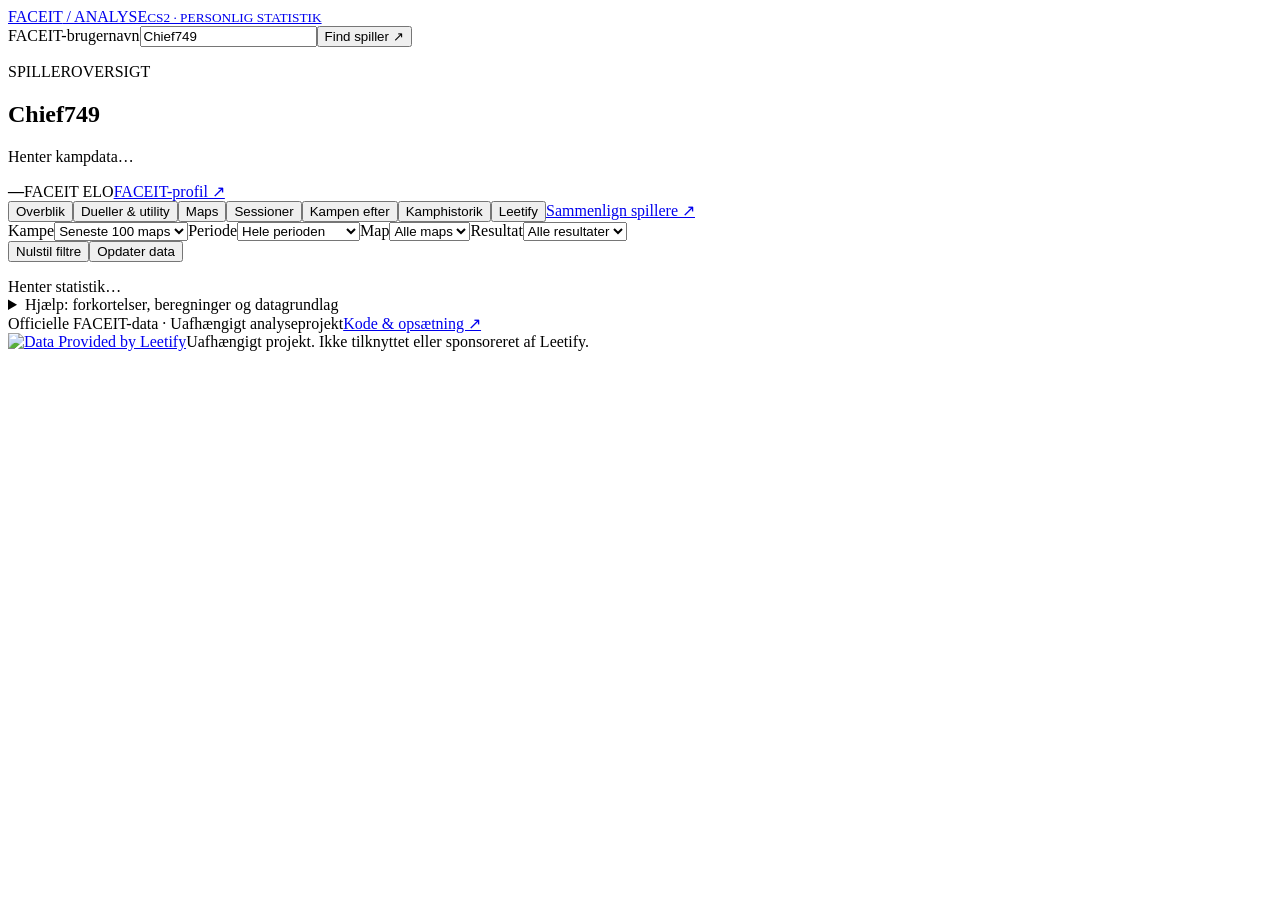
==== commit b2bca471: "Add pre-match map focus cards and position advice" ====
--- a/dashboard/public/dashboard.html
+++ b/dashboard/public/dashboard.html
@@ -11,16 +11,52 @@
 <div id="emptyState" class="panel empty" hidden><h2>Ingen kampe matcher dine filtre</h2><p>Vælg en længere periode eller vis alle maps.</p><button id="resetEmpty" type="button">Vis alle indlæste kampe</button></div>
 <section id="overview" data-view="overview" hidden class="metrics" aria-label="Standardstats"></section>
 <section class="combat-strip" id="combat" data-view="overview" hidden></section>
+<section data-view="overview" hidden class="panel">
+  <div class="panel-head"><h2>Holdets halvlege</h2><span id="halfCoverage"></span></div>
+  <div id="halfOverview" class="combat-strip"></div>
+  <p class="muted">Gennemsnitligt antal vundne runder pr. map. Anden halvleg kan slutte tidligt. Overtid vises separat.</p>
+</section>
 <section id="form" data-view="overview" hidden class="columns"><article class="panel trend"><div class="panel-head"><div><p class="eyebrow">UDVIKLING</p><h2>Din form over tid</h2></div><label class="sr-only" for="chartMetric">Statistik på grafen</label><select id="chartMetric"><option value="adr">ADR</option><option value="kpr">Kills pr. runde</option></select></div><canvas id="chart" height="250" role="img" aria-label="Kampstatistik med glidende gennemsnit over fem maps"></canvas><p class="muted"><span class="legend-win">● Sejr</span> · <span class="legend-loss">● Nederlag</span> · Orange linje: 5 maps, vægtet efter runder. Ældste kamp til venstre; punkterne er jævnt fordelt, uanset pauser.</p></article><article class="panel"><p class="eyebrow">PERSONLIG BASELINE</p><h2>Form & stabilitet</h2><div id="insights"></div></article></section>
 <section id="details" data-view="details" hidden><div class="section-heading"><h2>Dueller, clutches & utility</h2><span id="detailStatus" role="status"></span></div><div class="advanced" id="advanced"></div></section>
-<section id="mapSection" data-view="maps" hidden class="panel"><div class="panel-head"><h2>Dine maps</h2><div class="map-controls"><label>Sortér efter<select id="mapSort"><option value="count">Flest kampe</option><option value="adr">Højeste ADR</option><option value="winrate">Højeste winrate</option></select></label><label>Mindst antal maps<select id="mapMinimum"><option value="0">Vis alle</option><option value="5">5 maps</option><option value="10">10 maps</option></select></label></div></div><div class="table-wrap"><table><thead><tr><th scope="col">Map</th><th scope="col">Maps</th><th scope="col">Winrate</th><th scope="col">95 % interval</th><th scope="col">K/D</th><th scope="col">ADR</th><th scope="col">Entry-sejre</th><th scope="col">Utility / runde</th></tr></thead><tbody id="maps"></tbody></table></div><p class="muted">Klik på et mapnavn for at se dets overblik. 95 %-intervallet viser usikkerheden om winrate; få kampe giver brede intervaller.</p></section>
+<section id="mapSection" data-view="maps" hidden class="panel"><div class="panel-head"><h2>Dine maps</h2><div class="map-controls"><label>Sortér efter<select id="mapSort"><option value="count">Flest kampe</option><option value="adr">Højeste ADR</option><option value="winrate">Højeste winrate</option></select></label><label>Mindst antal maps<select id="mapMinimum"><option value="0">Vis alle</option><option value="5">5 maps</option><option value="10">10 maps</option></select></label></div></div><div class="table-wrap"><table><thead><tr><th scope="col">Map</th><th scope="col">Maps</th><th scope="col">Winrate</th><th scope="col">95 % interval</th><th scope="col">K/D</th><th scope="col">ADR</th><th scope="col">Entry-sejre</th><th scope="col">Utility / runde</th></tr></thead><tbody id="maps"></tbody></table></div><p class="muted">Klik på et mapnavn for at åbne mapkortet. 95 %-intervallet viser usikkerheden om winrate; få kampe giver brede intervaller.</p><section id="mapCard" class="panel" aria-labelledby="mapCardTitle" hidden>
+  <div class="panel-head"><h2 id="mapCardTitle"></h2><label>Vælg map <select id="mapFocusMap"></select></label><a id="mapCardHistory" href="#history">Se kamphistorik ↗</a></div>
+  <div id="mapFocus">
+    <p id="mapFocusPriority"></p>
+    <div class="map-focus-sides">
+      <article aria-labelledby="mapFocusT"><h3 id="mapFocusT">T</h3>
+        <p class="map-focus-label">Prøv i næste kamp</p><p id="mapFocusTAdvice"></p>
+        <dl id="mapFocusTStats"></dl>
+      </article>
+      <article aria-labelledby="mapFocusCT"><h3 id="mapFocusCT">CT</h3>
+        <label id="mapFocusPositionLabel">CT-position<select id="mapFocusPosition"></select></label>
+        <p class="map-focus-label">Prøv i næste kamp</p><p id="mapFocusCTAdvice" aria-live="polite"></p>
+        <dl id="mapFocusCTStats"></dl>
+      </article>
+    </div>
+    <p id="mapFocusCoverage" class="muted" role="status"></p>
+    <aside id="mapFocusComment" class="notice" hidden aria-labelledby="mapFocusCommentTitle">
+      <h3 id="mapFocusCommentTitle"></h3><p id="mapFocusCommentEvidence"></p><p id="mapFocusCommentAdvice"></p>
+    </aside>
+  </div>
+  <h3>Tal for hele kampen</h3>
+  <div id="mapCardFaceit" class="metrics"></div>
+  <p id="mapCardCoverage" class="muted" role="status"></p>
+  <div id="mapCardLeetify" class="metrics"></div>
+</section></section>
 <section id="sessions" data-view="sessions" hidden class="columns"><article class="panel"><div class="panel-head"><h2>Gennem en session</h2><span>Antal maps vises altid</span></div><div class="table-wrap"><table><thead><tr><th scope="col">Placering</th><th scope="col">Maps</th><th scope="col">Winrate</th><th scope="col">ADR</th><th scope="col">K/D</th></tr></thead><tbody id="sessionTable"></tbody></table></div><p class="muted">Ny session efter mere end 90 minutter mellem kampenes sluttidspunkter. Positioner beregnes før filtrering. Første indlæste session kan være ufuldstændig.</p></article></section><section id="afterOverview" class="panel" data-view="followup" hidden><h2>Efter sejr og nederlag</h2><div class="table-wrap"><table><thead><tr><th scope="col">Forrige kamp</th><th scope="col">Maps</th><th scope="col">Winrate</th><th scope="col">Kills / map</th><th scope="col">Deaths / map</th><th scope="col">Kills i alt</th><th scope="col">Deaths i alt</th><th scope="col">ADR</th><th scope="col">K/D</th></tr></thead><tbody id="afterTable"></tbody></table></div><p class="muted">Tallene beskriver kampen efter resultatet — ikke selve sejren eller nederlaget. Kills/deaths pr. map er gennemsnit for maps med begge felter. Totaltal afhænger af antal maps; brug også ADR og K/D, da kamplængden kan variere. Kun efterfølgende kampe inden for 90 minutter. Sammenhænge kan også skyldes maps, medspillere og modstandere. Grupper under 10 maps markeres med *. Filtrene øverst gælder her for den efterfølgende kamp.</p></section>
 <section id="rebound" data-view="followup" hidden class="panel">
 <div class="panel-head"><div><p class="eyebrow">KAMPEN EFTER EN GOD ELLER DÅRLIG PRÆSTATION</p><h2>Vælg din egen sammenligning</h2></div><span id="reboundCount" role="status"></span></div>
 <div class="presets" aria-label="Hurtigvalg til sammenligning"><span>Start med:</span><button type="button" data-preset="weak">Under 0,60 K/R</button><button type="button" data-preset="ten">Nederlag med 10 kills</button><button type="button" data-preset="loss">Efter alle nederlag</button></div>
 <div class="filters rebound-filters">
 <label>Forrige kamps resultat<select id="reboundResult"><option value="all">Alle resultater</option><option value="loss">Nederlag</option><option value="win">Sejr</option></select></label>
-<label>Forrige kamps præstation<select id="reboundRule"><option value="kprBelow">Kills / runde under</option><option value="killsAtMost">Højst antal kills</option><option value="killsAtLeast">Mindst antal kills</option><option value="killsExactly">Præcis antal kills</option><option value="all">Uanset præstation</option></select></label>
+<label>Forrige kamps præstation<select id="reboundRule"><option value="kprBelow">Kills / runde under</option><option value="killsAtMost">Højst antal kills</option><option value="killsAtLeast">Mindst antal kills</option><option value="killsExactly">Præcis antal kills</option><option value="all">Uanset præstation</option><optgroup label="Leetify">
+<option value="ct_leetify_rating">CT Leetify Rating</option>
+<option value="t_leetify_rating">T Leetify Rating</option>
+<option value="reaction_time">Time to Damage</option>
+<option value="counter_strafing_shots_good_ratio">Proper Counter-Strafing</option>
+<option value="utility_on_death_avg">Unused Utility on Death</option>
+</optgroup></select></label>
+<label id="reboundDirectionLabel" hidden>Sammenligning<select id="reboundDirection"><option value="below">Under</option><option value="above">Over</option></select></label>
 <label><span id="thresholdLabel">Grænse · kills / runde</span><input id="reboundThreshold" type="number" min="0" max="5" step="0.05" value="0.6"></label>
 <label>Tid til næste kamp<select id="reboundWindow"><option value="all">Uanset pause</option><option value="session">Inden for 90 minutter</option></select></label>
 </div>
@@ -28,16 +64,19 @@
 <div id="reboundCards" class="metrics rebound-cards"></div>
 <p id="reboundInsight" class="notice" role="status"></p>
 <div class="table-wrap"><table><thead><tr><th scope="col">Statistik</th><th scope="col">Forrige kamp · gns.</th><th scope="col">Næste kamp · gns.</th><th scope="col">Ændring</th><th scope="col">Par med data</th></tr></thead><tbody id="reboundSummary"></tbody></table></div>
+<p id="reboundSideHelp" class="muted"></p>
+<p id="reboundLeetifyHelp" class="muted" role="status"></p>
 <details class="inline-help"><summary>Sådan skal sammenligningen læses</summary><p class="muted">Hvert kamppar vægter lige meget. Flere kills kan skyldes flere runder; sammenlign derfor også kills pr. runde. En forbedring efter en udvalgt svag kamp er ikke i sig selv tegn på mental styrke: usædvanligt lave resultater vil ofte blive fulgt af mere normale resultater. Maps og modstandere kan også ændre sig.</p></details>
-<details><summary id="reboundPairLabel">Se de konkrete kamppar</summary><div class="table-wrap"><table><thead><tr><th scope="col">Forrige → næste dato</th><th scope="col">Maps</th><th scope="col">Forrige resultat</th><th scope="col">Kills før → efter</th><th scope="col">Deaths før → efter</th><th scope="col">Kills/runde før → efter</th><th scope="col">Ændring K/R</th><th scope="col">Næste resultat</th><th scope="col">FACEIT</th></tr></thead><tbody id="reboundPairs"></tbody></table></div></details>
+<details><summary id="reboundPairLabel">Se de konkrete kamppar</summary><div class="table-wrap"><table><thead><tr><th scope="col">Forrige → næste dato</th><th scope="col">Maps</th><th scope="col">Forrige resultat</th><th scope="col">Kills før → efter</th><th scope="col">Deaths før → efter</th><th scope="col">Kills/runde før → efter</th><th scope="col">Ændring K/R</th><th scope="col">Næste resultat</th><th scope="col">Holdets halvlege før → efter</th><th scope="col">CT/T-rating før → efter</th><th scope="col">FACEIT</th></tr></thead><tbody id="reboundPairs"></tbody></table></div></details>
 </section>
 <section id="leetify" data-view="leetify" hidden class="panel">
 <div class="panel-head"><h2>Leetify-statistik</h2><span>Hentes automatisk</span></div>
 <p id="leetifyStatus" role="status" aria-live="polite">Henter automatisk Leetify-statistik…</p>
+<div id="leetifySides" class="combat-strip"></div>
 <button id="leetifyRetryStats" type="button" class="secondary" hidden>Prøv Leetify igen</button>
 <p>Se dit sigte, din bevægelse og din præstation i hver kamp. Klik på en rating for at se alle kampens Leetify-statistikker. Filtrene øverst gælder også her.</p>
-<div class="table-wrap"><table><thead><tr><th>Dato</th><th>Map</th><th>Leetify Rating</th><th>Crosshair placement</th><th>Time to Damage</th><th>Proper Counter-Strafing</th><th>Spray Accuracy</th><th>Kilde</th></tr></thead><tbody id="leetifyMatchRows"></tbody></table></div>
-<details class="inline-help"><summary>Hvorfor mangler nogle kampe Leetify-data?</summary><p>Vi sammenholder dine op til 100 FACEIT-maps med de seneste op til 100 FACEIT-kampe i Leetifys svar. Kampe kobles med præcist kamp-ID og map. En kamp uden data kan mangle en uploadet eller analyseret demo eller ligge uden for Leetifys returnerede historik. Manglende data tæller aldrig som nul og påvirker ikke FACEIT-statistikker eller HaldLab-ratings.</p><p><a href="https://leetify.com/blog/faceit-browser-extensions/" target="_blank" rel="noopener">Sådan uploader du en FACEIT-demo til Leetify ↗</a>. Brug sidens “Opdater data”, når demoen er analyseret.</p></details>
+<div class="table-wrap"><table><thead><tr><th>Dato</th><th>Map</th><th>Leetify Rating</th><th>CT Leetify Rating</th><th>T Leetify Rating</th><th>Crosshair placement</th><th>Time to Damage</th><th>Proper Counter-Strafing</th><th>Spray Accuracy</th><th>Kilde</th></tr></thead><tbody id="leetifyMatchRows"></tbody></table></div>
+<details class="inline-help"><summary>Hvorfor mangler nogle kampe Leetify-data?</summary><p>Leetify har kun statistik for de kampe, som den offentlige kamphistorik returnerer. Dækningen vises ved hver analyse.</p></details>
 </section>
 <section id="history" data-view="history" hidden class="panel"><div class="panel-head"><h2>Kamphistorik</h2><span id="matchCount"></span></div><p class="muted">Leetify Rating hentes automatisk. Klik på ratingen for kampens sigte-, trade- og utility-statistikker. <a href="#leetify">Se Leetify-overblik og datadækning</a>.</p><p>To eksperimentelle ratings: din samlede præstation og din placering blandt dine egne tidligere kampe. Tryk på en HaldLab-rating for at se bidragene.</p><details class="rating-method"><summary>Sådan beregnes ratings</summary><p id="ratingCoverage"></p><p><strong>HaldLab (0–2):</strong> 1,00 er udgangspunktet ved referencegennemsnittet. Formlen er 1 + 0,20 × (0,30 × z(ADR) + 0,25 × z(kills/runde) − 0,15 × z(deaths/runde) + 0,20 × z(opening-balance/runde) + 0,10 × z(flashede fjender/runde)). z er afstanden fra referencegennemsnittet målt i standardafvigelser. Opening-balance er vundne minus tabte åbningsdueller.</p><p>Det faste referencegrundlag er alle tilgængelige spillere i Chief749s 100 indlæste kampe ved oprettelsen af model v1. Det er et udsnit af disse lobbyer, ikke et repræsentativt FACEIT-gennemsnit. Historiske kampe vurderes med samme reference; dette er ikke en prognose. Vægtene er foreløbige. Kills og skade overlapper, og lave deaths eller mange flashes er ikke altid udtryk for god rundeværdi. Modellen er ikke justeret for ELO og er hverken FACEIT Rating eller Swing.</p><p><strong>Personlig (0–100):</strong> 100 × (tidligere lavere ratings + halvdelen af lige ratings) / antal tidligere ratings. 80 betyder en placering omkring din egen 80. percentil. Mindst 20 komplette tidligere maps kræves. Vi bruger samme map, hvis der er mindst 20; ellers alle maps. Aktuel kamp, senere kampe og kampe med samme sluttid udelades.</p><p>Historikken bygger på op til 100 indlæste maps, også når du filtrerer visningen. Ældre kampe kan derfor mangle personlig rating. Manglende input vises som —, aldrig som nul. Ratings opdateres, mens kampdetaljer hentes. Personlig rating er ikke en sammenligning af forskellige spilleres niveau.</p></details><p class="sort-help">Klik på en kolonne for at sortere; klik igen for at vende rækkefølgen. K, D og A kan vælges hver for sig. Score sorteres efter første tal, derefter andet; opening efter vundne dueller, derefter forsøg. Manglende værdier står nederst.</p><div class="table-wrap"><table><thead><tr><th scope="col" aria-sort="descending"><button type="button" class="sort-button" data-history-sort="date">Dato<span class="sort-arrow" aria-hidden="true">↓</span></button></th><th scope="col" aria-sort="none"><button type="button" class="sort-button" data-history-sort="map">Map<span class="sort-arrow" aria-hidden="true">↕</span></button></th><th scope="col" aria-sort="none"><button type="button" class="sort-button" data-history-sort="result">Resultat<span class="sort-arrow" aria-hidden="true">↕</span></button></th><th scope="col" aria-sort="none"><button type="button" class="sort-button" data-history-sort="score">Score<span class="sort-arrow" aria-hidden="true">↕</span></button></th><th scope="col" aria-sort="none"><button type="button" class="sort-button" data-history-sort="kills" aria-label="Sortér efter kills">K<span class="sort-arrow" aria-hidden="true">↕</span></button> / <button type="button" class="sort-button" data-history-sort="deaths" aria-label="Sortér efter deaths">D<span class="sort-arrow" aria-hidden="true">↕</span></button> / <button type="button" class="sort-button" data-history-sort="assists" aria-label="Sortér efter assists">A<span class="sort-arrow" aria-hidden="true">↕</span></button></th><th scope="col" aria-sort="none"><button type="button" class="sort-button" data-history-sort="kd">K/D<span class="sort-arrow" aria-hidden="true">↕</span></button></th><th scope="col" aria-sort="none"><button type="button" class="sort-button" data-history-sort="kpr">Kills / runde<span class="sort-arrow" aria-hidden="true">↕</span></button></th><th scope="col" aria-sort="none"><button type="button" class="sort-button" data-history-sort="adr">ADR<span class="sort-arrow" aria-hidden="true">↕</span></button></th><th scope="col" aria-sort="none"><button type="button" class="sort-button" data-history-sort="rating">HaldLab · beta<span class="sort-arrow" aria-hidden="true">↕</span></button></th><th scope="col" aria-sort="none"><button type="button" class="sort-button" data-history-sort="personal">Personlig · /100<span class="sort-arrow" aria-hidden="true">↕</span></button></th><th scope="col" aria-sort="none"><button type="button" class="sort-button" data-history-sort="leetifyRating">Leetify Rating<span class="sort-arrow" aria-hidden="true">↕</span></button></th><th scope="col" aria-sort="none"><button type="button" class="sort-button" data-history-sort="hs">HS %<span class="sort-arrow" aria-hidden="true">↕</span></button></th><th scope="col" aria-sort="none"><button type="button" class="sort-button" data-history-sort="opening">Opening vundet / forsøgt<span class="sort-arrow" aria-hidden="true">↕</span></button></th><th scope="col" aria-sort="none"><button type="button" class="sort-button" data-history-sort="utility">Utility-skade<span class="sort-arrow" aria-hidden="true">↕</span></button></th><th scope="col">Kamp</th></tr></thead><tbody id="matches"></tbody></table></div></section>
 <details class="panel" data-view="overview" hidden><summary>Elo og level 10-scenarie</summary><p id="forecast"></p><p class="muted">Antager ±25 Elo pr. kamp og uændret winrate og aktivitet. Kræver mindst 10 enkeltmap-kampe i de seneste 30 dage. Faktiske Elo-ændringer varierer.</p></details>
